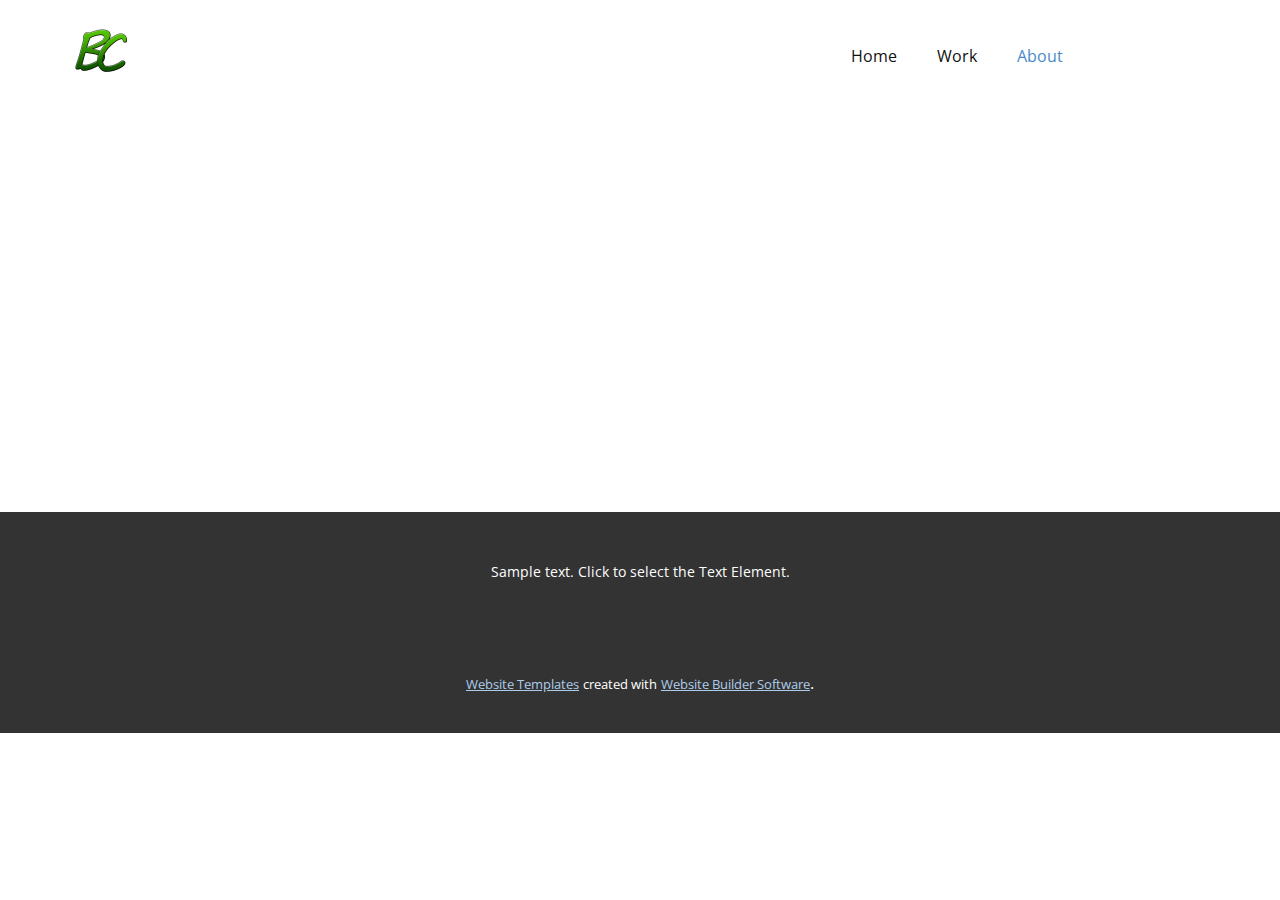
==== About.html @ 8fad39c1 "initial site" ====
<!DOCTYPE html>
<html style="font-size: 16px;" lang="en"><head>
    <meta name="viewport" content="width=device-width, initial-scale=1.0">
    <meta charset="utf-8">
    <meta name="keywords" content="">
    <meta name="description" content="">
    <title>About</title>
    <link rel="stylesheet" href="nicepage.css" media="screen">
<link rel="stylesheet" href="About.css" media="screen">
    <script class="u-script" type="text/javascript" src="jquery.js" defer=""></script>
    <script class="u-script" type="text/javascript" src="nicepage.js" defer=""></script>
    <meta name="generator" content="Nicepage 6.0.3, nicepage.com">
    <link id="u-theme-google-font" rel="stylesheet" href="https://fonts.googleapis.com/css?family=Roboto:100,100i,300,300i,400,400i,500,500i,700,700i,900,900i|Open+Sans:300,300i,400,400i,500,500i,600,600i,700,700i,800,800i">
    
    
    
    <script type="application/ld+json">{
		"@context": "http://schema.org",
		"@type": "Organization",
		"name": "Bengine",
		"logo": "images/cropped-icon.png"
}</script>
    <meta name="theme-color" content="#478ac9">
    <meta property="og:title" content="About">
    <meta property="og:description" content="">
    <meta property="og:type" content="website">
  <meta data-intl-tel-input-cdn-path="intlTelInput/"></head>
  <body data-path-to-root="./" data-include-products="false" class="u-body u-xl-mode" data-lang="en"><header class="u-clearfix u-header u-header" id="sec-f597"><div class="u-clearfix u-sheet u-sheet-1">
        <a href="https://nicepage.com" class="u-image u-logo u-image-1" data-image-width="512" data-image-height="512">
          <img src="images/cropped-icon.png" class="u-logo-image u-logo-image-1">
        </a>
        <nav class="u-menu u-menu-dropdown u-offcanvas u-menu-1">
          <div class="menu-collapse" style="font-size: 1rem; letter-spacing: 0px;">
            <a class="u-button-style u-custom-left-right-menu-spacing u-custom-padding-bottom u-custom-top-bottom-menu-spacing u-nav-link u-text-active-palette-1-base u-text-hover-palette-2-base" href="#">
              <svg class="u-svg-link" viewBox="0 0 24 24"><use xmlns:xlink="http://www.w3.org/1999/xlink" xlink:href="#menu-hamburger"></use></svg>
              <svg class="u-svg-content" version="1.1" id="menu-hamburger" viewBox="0 0 16 16" x="0px" y="0px" xmlns:xlink="http://www.w3.org/1999/xlink" xmlns="http://www.w3.org/2000/svg"><g><rect y="1" width="16" height="2"></rect><rect y="7" width="16" height="2"></rect><rect y="13" width="16" height="2"></rect>
</g></svg>
            </a>
          </div>
          <div class="u-custom-menu u-nav-container">
            <ul class="u-nav u-unstyled u-nav-1"><li class="u-nav-item"><a class="u-button-style u-nav-link u-text-active-palette-1-base u-text-hover-palette-2-base" href="Home.html" style="padding: 10px 20px;">Home</a>
</li><li class="u-nav-item"><a class="u-button-style u-nav-link u-text-active-palette-1-base u-text-hover-palette-2-base" href="Work.html" style="padding: 10px 20px;">Work</a><div class="u-nav-popup"><ul class="u-h-spacing-20 u-nav u-unstyled u-v-spacing-10"><li class="u-nav-item"><a class="u-button-style u-nav-link u-white" href="Companies/tecmo-koei.html">Tecmo Koei Canada</a>
</li><li class="u-nav-item"><a class="u-button-style u-nav-link u-white" href="Companies/glu-mobile.html">Glu Mobile</a>
</li><li class="u-nav-item"><a class="u-button-style u-nav-link u-white" href="Companies/you-i-tv.html">You.i TV</a>
</li><li class="u-nav-item"><a class="u-button-style u-nav-link u-white" href="Companies/warnermedia.html">WarnerMedia</a>
</li></ul>
</div>
</li><li class="u-nav-item"><a class="u-button-style u-nav-link u-text-active-palette-1-base u-text-hover-palette-2-base" href="About.html" style="padding: 10px 20px;">About</a>
</li></ul>
          </div>
          <div class="u-custom-menu u-nav-container-collapse">
            <div class="u-black u-container-style u-inner-container-layout u-opacity u-opacity-95 u-sidenav">
              <div class="u-inner-container-layout u-sidenav-overflow">
                <div class="u-menu-close"></div>
                <ul class="u-align-center u-nav u-popupmenu-items u-unstyled u-nav-3"><li class="u-nav-item"><a class="u-button-style u-nav-link" href="Home.html">Home</a>
</li><li class="u-nav-item"><a class="u-button-style u-nav-link" href="Work.html">Work</a><div class="u-nav-popup"><ul class="u-h-spacing-20 u-nav u-unstyled u-v-spacing-10"><li class="u-nav-item"><a class="u-button-style u-nav-link" href="Companies/tecmo-koei.html">Tecmo Koei Canada</a>
</li><li class="u-nav-item"><a class="u-button-style u-nav-link" href="Companies/glu-mobile.html">Glu Mobile</a>
</li><li class="u-nav-item"><a class="u-button-style u-nav-link" href="Companies/you-i-tv.html">You.i TV</a>
</li><li class="u-nav-item"><a class="u-button-style u-nav-link" href="Companies/warnermedia.html">WarnerMedia</a>
</li></ul>
</div>
</li><li class="u-nav-item"><a class="u-button-style u-nav-link" href="About.html">About</a>
</li></ul>
              </div>
            </div>
            <div class="u-black u-menu-overlay u-opacity u-opacity-70"></div>
          </div>
        </nav>
      </div></header>
    <section class="u-clearfix u-section-1" id="sec-92ca">
      <div class="u-clearfix u-sheet u-sheet-1"></div>
    </section>
    
    
    
    <footer class="u-align-center u-clearfix u-footer u-grey-80 u-footer" id="sec-76fb"><div class="u-clearfix u-sheet u-sheet-1">
        <p class="u-small-text u-text u-text-variant u-text-1">Sample text. Click to select the Text Element.</p>
      </div></footer>
    <section class="u-backlink u-clearfix u-grey-80">
      <a class="u-link" href="https://nicepage.com/website-templates" target="_blank">
        <span>Website Templates</span>
      </a>
      <p class="u-text">
        <span>created with</span>
      </p>
      <a class="u-link" href="" target="_blank">
        <span>Website Builder Software</span>
      </a>. 
    </section>
  
</body></html>
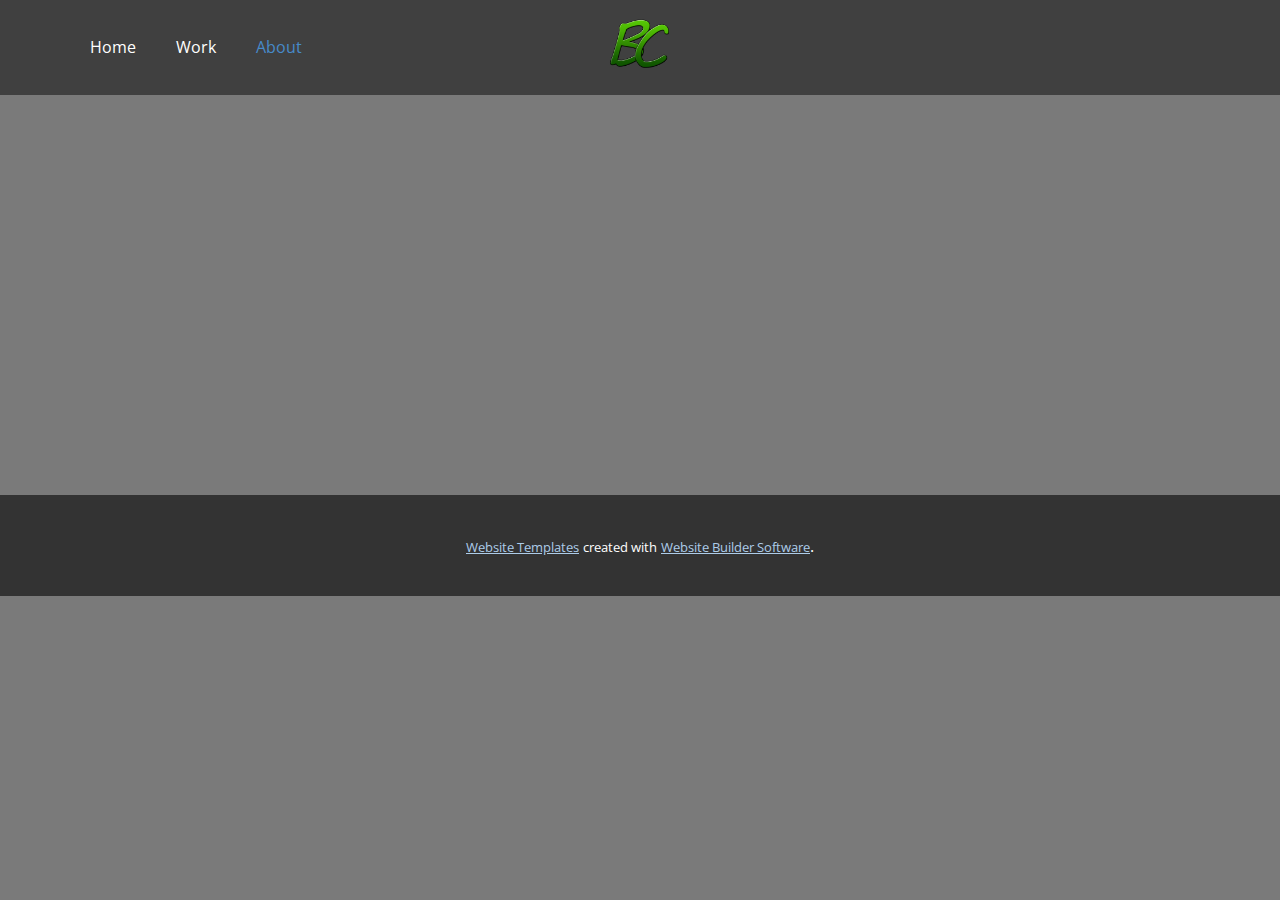
==== commit 3fe0193a: "Added wbd - Updated style" ====
--- a/About.html
+++ b/About.html
@@ -25,38 +25,40 @@
     <meta property="og:description" content="">
     <meta property="og:type" content="website">
   <meta data-intl-tel-input-cdn-path="intlTelInput/"></head>
-  <body data-path-to-root="./" data-include-products="false" class="u-body u-xl-mode" data-lang="en"><header class="u-clearfix u-header u-header" id="sec-f597"><div class="u-clearfix u-sheet u-sheet-1">
+  <body data-path-to-root="./" data-include-products="false" class="u-body u-xl-mode" data-lang="en"><header class="u-clearfix u-grey-75 u-header u-header" id="sec-f597"><div class="u-clearfix u-sheet u-sheet-1">
         <a href="https://nicepage.com" class="u-image u-logo u-image-1" data-image-width="512" data-image-height="512">
           <img src="images/cropped-icon.png" class="u-logo-image u-logo-image-1">
         </a>
-        <nav class="u-menu u-menu-dropdown u-offcanvas u-menu-1">
-          <div class="menu-collapse" style="font-size: 1rem; letter-spacing: 0px;">
-            <a class="u-button-style u-custom-left-right-menu-spacing u-custom-padding-bottom u-custom-top-bottom-menu-spacing u-nav-link u-text-active-palette-1-base u-text-hover-palette-2-base" href="#">
-              <svg class="u-svg-link" viewBox="0 0 24 24"><use xmlns:xlink="http://www.w3.org/1999/xlink" xlink:href="#menu-hamburger"></use></svg>
-              <svg class="u-svg-content" version="1.1" id="menu-hamburger" viewBox="0 0 16 16" x="0px" y="0px" xmlns:xlink="http://www.w3.org/1999/xlink" xmlns="http://www.w3.org/2000/svg"><g><rect y="1" width="16" height="2"></rect><rect y="7" width="16" height="2"></rect><rect y="13" width="16" height="2"></rect>
-</g></svg>
+        <nav class="u-align-left u-menu u-menu-dropdown u-offcanvas u-menu-1">
+          <div class="menu-collapse" style="font-size: 1rem;">
+            <a class="u-button-style u-nav-link" href="#">
+              <svg class="u-svg-link" preserveAspectRatio="xMidYMin slice" viewBox="0 0 302 302" style=""><use xmlns:xlink="http://www.w3.org/1999/xlink" xlink:href="#svg-8a8f"></use></svg>
+              <svg xmlns="http://www.w3.org/2000/svg" xmlns:xlink="http://www.w3.org/1999/xlink" version="1.1" id="svg-8a8f" x="0px" y="0px" viewBox="0 0 302 302" style="enable-background:new 0 0 302 302;" xml:space="preserve" class="u-svg-content"><g><rect y="36" width="302" height="30"></rect><rect y="236" width="302" height="30"></rect><rect y="136" width="302" height="30"></rect>
+</g><g></g><g></g><g></g><g></g><g></g><g></g><g></g><g></g><g></g><g></g><g></g><g></g><g></g><g></g><g></g></svg>
             </a>
           </div>
           <div class="u-custom-menu u-nav-container">
             <ul class="u-nav u-unstyled u-nav-1"><li class="u-nav-item"><a class="u-button-style u-nav-link u-text-active-palette-1-base u-text-hover-palette-2-base" href="Home.html" style="padding: 10px 20px;">Home</a>
-</li><li class="u-nav-item"><a class="u-button-style u-nav-link u-text-active-palette-1-base u-text-hover-palette-2-base" href="Work.html" style="padding: 10px 20px;">Work</a><div class="u-nav-popup"><ul class="u-h-spacing-20 u-nav u-unstyled u-v-spacing-10"><li class="u-nav-item"><a class="u-button-style u-nav-link u-white" href="Companies/tecmo-koei.html">Tecmo Koei Canada</a>
+</li><li class="u-nav-item"><a class="u-button-style u-nav-link u-text-active-palette-1-base u-text-hover-palette-2-base" href="Work.html" style="padding: 10px 20px;">Work</a><div class="u-nav-popup"><ul class="u-h-spacing-20 u-nav u-unstyled u-v-spacing-10 u-nav-2"><li class="u-nav-item"><a class="u-button-style u-nav-link u-white" href="Companies/tecmo-koei.html">Tecmo Koei Canada</a>
 </li><li class="u-nav-item"><a class="u-button-style u-nav-link u-white" href="Companies/glu-mobile.html">Glu Mobile</a>
 </li><li class="u-nav-item"><a class="u-button-style u-nav-link u-white" href="Companies/you-i-tv.html">You.i TV</a>
 </li><li class="u-nav-item"><a class="u-button-style u-nav-link u-white" href="Companies/warnermedia.html">WarnerMedia</a>
+</li><li class="u-nav-item"><a class="u-button-style u-nav-link u-white" href="Companies/wbd.html">Warner Bros. Discovery</a>
 </li></ul>
 </div>
 </li><li class="u-nav-item"><a class="u-button-style u-nav-link u-text-active-palette-1-base u-text-hover-palette-2-base" href="About.html" style="padding: 10px 20px;">About</a>
 </li></ul>
           </div>
           <div class="u-custom-menu u-nav-container-collapse">
-            <div class="u-black u-container-style u-inner-container-layout u-opacity u-opacity-95 u-sidenav">
+            <div class="u-align-center u-black u-container-style u-inner-container-layout u-opacity u-opacity-95 u-sidenav">
               <div class="u-inner-container-layout u-sidenav-overflow">
                 <div class="u-menu-close"></div>
                 <ul class="u-align-center u-nav u-popupmenu-items u-unstyled u-nav-3"><li class="u-nav-item"><a class="u-button-style u-nav-link" href="Home.html">Home</a>
-</li><li class="u-nav-item"><a class="u-button-style u-nav-link" href="Work.html">Work</a><div class="u-nav-popup"><ul class="u-h-spacing-20 u-nav u-unstyled u-v-spacing-10"><li class="u-nav-item"><a class="u-button-style u-nav-link" href="Companies/tecmo-koei.html">Tecmo Koei Canada</a>
+</li><li class="u-nav-item"><a class="u-button-style u-nav-link" href="Work.html">Work</a><div class="u-nav-popup"><ul class="u-h-spacing-20 u-nav u-unstyled u-v-spacing-10 u-nav-4"><li class="u-nav-item"><a class="u-button-style u-nav-link" href="Companies/tecmo-koei.html">Tecmo Koei Canada</a>
 </li><li class="u-nav-item"><a class="u-button-style u-nav-link" href="Companies/glu-mobile.html">Glu Mobile</a>
 </li><li class="u-nav-item"><a class="u-button-style u-nav-link" href="Companies/you-i-tv.html">You.i TV</a>
 </li><li class="u-nav-item"><a class="u-button-style u-nav-link" href="Companies/warnermedia.html">WarnerMedia</a>
+</li><li class="u-nav-item"><a class="u-button-style u-nav-link" href="Companies/wbd.html">Warner Bros. Discovery</a>
 </li></ul>
 </div>
 </li><li class="u-nav-item"><a class="u-button-style u-nav-link" href="About.html">About</a>
@@ -73,9 +75,7 @@
     
     
     
-    <footer class="u-align-center u-clearfix u-footer u-grey-80 u-footer" id="sec-76fb"><div class="u-clearfix u-sheet u-sheet-1">
-        <p class="u-small-text u-text u-text-variant u-text-1">Sample text. Click to select the Text Element.</p>
-      </div></footer>
+    
     <section class="u-backlink u-clearfix u-grey-80">
       <a class="u-link" href="https://nicepage.com/website-templates" target="_blank">
         <span>Website Templates</span>
--- a/nicepage.css
+++ b/nicepage.css
@@ -25684,8 +25684,8 @@
   color: #ffffff;
 }
 .u-body {
-  color: #111111;
-  background-color: #ffffff;
+  color: #ffffff;
+  background-color: #7a7a7a;
   --effect-scale: 1.1;
 }
 /*end-variables color*/
@@ -41963,7 +41963,199 @@
 
 /*begin-variables sitestylecss*/
 
+.u-custom-color-1,
+        .u-body.u-custom-color-1,
+        section.u-custom-color-1:before,
+        .u-custom-color-1 > .u-audio-main-layout-wrapper:before,
+        .u-custom-color-1 > .u-container-layout:before,
+        .u-custom-color-1 > .u-inner-container-layout:before,
+        .u-custom-color-1.u-sidenav:before,
+        .u-container-layout.u-container-layout.u-custom-color-1:before,
+        .u-table-alt-custom-color-1 tr:nth-child(even)
+        {
+            color: #ffffff;
+            background-color: #24720b;
+        }
 
+        .u-input.u-custom-color-1,
+        .u-field-input.u-custom-color-1,
+        .u-button-style.u-custom-color-1,
+        .u-button-style.u-custom-color-1[class*="u-border-"]
+        {
+            color: #ffffff !important;
+            background-color: #24720b !important;
+        }
+
+        .u-button-style.u-custom-color-1:hover,
+        .u-button-style.u-custom-color-1[class*="u-border-"]:hover,
+        .u-button-style.u-custom-color-1:focus,
+        .u-button-style.u-custom-color-1[class*="u-border-"]:focus,
+        .u-button-style.u-button-style.u-custom-color-1:active,
+        .u-button-style.u-button-style.u-custom-color-1[class*="u-border-"]:active,
+        .u-button-style.u-button-style.u-custom-color-1.active,
+        .u-button-style.u-button-style.u-custom-color-1[class*="u-border-"].active,
+        li.active > .u-button-style.u-button-style.u-custom-color-1,
+        li.active > .u-button-style.u-button-style.u-custom-color-1[class*="u-border-"]
+        {
+            color: #ffffff !important;
+            background-color: #20670a !important;
+        }
+
+        .u-hover-custom-color-1:hover,
+        .u-hover-custom-color-1[class*="u-border-"]:hover,
+        .u-hover-custom-color-1:focus,
+        .u-hover-custom-color-1[class*="u-border-"]:focus,
+        .u-active-custom-color-1.u-active.u-active,
+        .u-active-custom-color-1[class*="u-border-"].u-active.u-active,
+        a.u-button-style.u-hover-custom-color-1:hover,
+        a.u-button-style.u-hover-custom-color-1.hover,
+        a.u-button-style.u-hover-custom-color-1[class*="u-border-"]:hover,
+        a.u-button-style.u-hover-custom-color-1[class*="u-border-"].hover,
+        a.u-button-style:hover > .u-hover-custom-color-1,
+        a.u-button-style:hover > .u-hover-custom-color-1[class*="u-border-"],
+        a.u-button-style.u-hover-custom-color-1:focus,
+        a.u-button-style.u-hover-custom-color-1[class*="u-border-"]:focus,
+        a.u-button-style.u-button-style.u-active-custom-color-1:active,
+        a.u-button-style.u-button-style.u-active-custom-color-1[class*="u-border-"]:active,
+        a.u-button-style.u-button-style.u-active-custom-color-1.active,
+        a.u-button-style.u-button-style.u-active-custom-color-1[class*="u-border-"].active,
+        a.u-button-style.u-button-style.active > .u-active-custom-color-1,
+        a.u-button-style.u-button-style.active > .u-active-custom-color-1[class*="u-border-"],
+        li.active > a.u-button-style.u-button-style.u-active-custom-color-1,
+        li.active > a.u-button-style.u-button-style.u-active-custom-color-1[class*="u-border-"],
+        input.u-field-input.u-field-input.u-active-custom-color-1:checked
+        {
+            color: #ffffff !important;
+            background-color: #24720b !important;
+        }
+
+        a.u-link.u-hover-custom-color-1:hover {
+            color: #24720b !important;
+        }
+
+        
+
+        
+        .u-border-custom-color-1,
+        .u-border-custom-color-1.u-input,
+        .u-border-custom-color-1.u-field-input.u-field-input,
+        .u-separator-custom-color-1:after
+        {
+            border-color: #24720b;
+            stroke: #24720b;
+        }
+
+        .u-button-style.u-border-custom-color-1
+        {
+            border-color: #24720b !important;
+            color: #24720b !important;
+            background-color: transparent !important;
+        }
+
+        .u-button-style.u-border-custom-color-1:hover,
+        .u-button-style.u-border-custom-color-1:focus
+        {
+            border-color: transparent !important;
+            color: #20670a !important;
+            background-color: transparent !important;
+        }
+
+        .u-border-hover-custom-color-1:hover,
+        .u-border-hover-custom-color-1:focus,
+        .u-border-active-custom-color-1.u-active.u-active,
+        a.u-button-style.u-border-hover-custom-color-1:hover,
+        a.u-button-style:hover > .u-border-hover-custom-color-1,
+        a.u-button-style.u-border-hover-custom-color-1:focus,
+        a.u-button-style.u-button-style.u-border-active-custom-color-1:active,
+        a.u-button-style.u-button-style.u-border-active-custom-color-1.active,
+        a.u-button-style.u-button-style.active > .u-border-active-custom-color-1,
+        li.active > a.u-button-style.u-button-style.u-border-active-custom-color-1,
+        input.u-field-input.u-field-input.u-border-active-custom-color-1:checked
+        {
+            color: #24720b !important;
+            border-color: #24720b !important;
+        }
+
+        .u-link.u-border-custom-color-1[class*="u-border-"]
+        {
+            border-color: #24720b !important;
+        }
+
+        .u-link.u-border-custom-color-1[class*="u-border-"]:hover
+        {
+            border-color: #20670a !important;
+        }
+        
+
+        
+        .u-text-custom-color-1,
+        .u-input.u-text-custom-color-1,
+        .u-input.u-text-custom-color-1[class*="u-border-"],
+        li.active > a.u-button-style.u-text-custom-color-1,
+        li.active > a.u-button-style.u-text-custom-color-1[class*="u-border-"],
+        a.u-button-style.u-text-custom-color-1,
+        a.u-button-style.u-text-custom-color-1[class*="u-border-"]
+        {
+            color: #24720b !important;
+        }
+
+        a.u-button-style.u-text-custom-color-1:hover,
+        a.u-button-style.u-text-custom-color-1[class*="u-border-"]:hover,
+        a.u-button-style.u-text-custom-color-1:focus,
+        a.u-button-style.u-text-custom-color-1[class*="u-border-"]:focus,
+        a.u-button-style.u-button-style.u-text-custom-color-1:active,
+        a.u-button-style.u-button-style.u-text-custom-color-1[class*="u-border-"]:active,
+        a.u-button-style.u-button-style.u-text-custom-color-1.active,
+        a.u-button-style.u-button-style.u-text-custom-color-1[class*="u-border-"].active
+        {
+            color: #20670a !important;
+        }
+
+        a.u-button-style:hover > .u-text-hover-custom-color-1,
+        a.u-button-style:hover > .u-text-hover-custom-color-1[class*="u-border-"],
+        a.u-button-style.u-button-style.u-text-hover-custom-color-1:hover,
+        a.u-button-style.u-button-style.u-text-hover-custom-color-1[class*="u-border-"]:hover,
+        a.u-button-style.u-button-style.u-button-style.u-text-hover-custom-color-1.active,
+        a.u-button-style.u-button-style.u-button-style.u-text-hover-custom-color-1[class*="u-border-"].active,
+        a.u-button-style.u-button-style.u-button-style.u-text-hover-custom-color-1:active,
+        a.u-button-style.u-button-style.u-button-style.u-text-hover-custom-color-1[class*="u-border-"]:active,
+        a.u-button-style.u-button-style.u-text-hover-custom-color-1:focus,
+        a.u-button-style.u-button-style.u-text-hover-custom-color-1[class*="u-border-"]:focus,
+        a.u-button-style.u-button-style.u-button-style.u-button-style.u-text-active-custom-color-1:active,
+        a.u-button-style.u-button-style.u-button-style.u-button-style.u-text-active-custom-color-1[class*="u-border-"]:active,
+        a.u-button-style.u-button-style.u-button-style.u-button-style.u-text-active-custom-color-1.active,
+        a.u-button-style.u-button-style.u-button-style.u-button-style.u-text-active-custom-color-1[class*="u-border-"].active,
+        a.u-button-style.u-button-style.active > .u-text-active-custom-color-1,
+        a.u-button-style.u-button-style.active > .u-text-active-custom-color-1[class*="u-border-"],
+        :not(.level-2) > .u-nav > .u-nav-item > a.u-nav-link.u-text-hover-custom-color-1:hover,
+        :not(.level-2) > .u-nav > .u-nav-item > a.u-nav-link.u-nav-link.u-text-active-custom-color-1.active,
+        .u-text-hover-custom-color-1.u-language-url:hover,
+        .u-text-hover-custom-color-1 .u-language-url:hover,
+        .u-text-hover-custom-color-1.u-carousel-control:hover,
+        .u-popupmenu-items.u-text-hover-custom-color-1 .u-nav-link:hover,
+        .u-popupmenu-items.u-popupmenu-items.u-text-active-custom-color-1 .u-nav-link.active
+        {
+            color: #24720b !important;
+        }
+
+        .u-text-custom-color-1 .u-svg-link,
+        .u-text-hover-custom-color-1:hover .u-svg-link,
+        .u-button-style:hover > .u-text-hover-custom-color-1 .u-svg-link,
+        .u-button-style.u-button-style.active > .u-text-active-custom-color-1 .u-svg-link,
+        .u-text-hover-custom-color-1:focus .u-svg-link
+        {
+            fill: #24720b;
+        }
+
+        .u-link.u-text-custom-color-1:hover
+        {
+            color: #20670a !important;
+        }
+
+        a.u-link.u-text-hover-custom-color-1:hover
+        {
+            color: #24720b !important;
+        }
 
         .u-body
         {
@@ -42069,6 +42261,7 @@
         --theme-sheet-width-md: 720px;
         --theme-sheet-width-sm: 540px;
         --theme-sheet-width-xs: 340px;
+        
         
         
         
@@ -42224,6 +42417,10 @@
         margin-top: 20px;
         margin-bottom: 20px;
         line-height: 1.6;
+        }
+        .u-body
+        {
+        background-attachment: fixed;
         }
         .u-input
         {
@@ -42522,25 +42719,25 @@
         /** color-rules **/
 
         /** alt-color-rules **/
-        .u-body-color a,.u-palette-1-base a,.u-palette-1-dark-3 a,.u-palette-1-dark-2 a,.u-palette-1-dark-1 a,.u-palette-1 a,.u-palette-1-light-1 a,.u-palette-2-base a,.u-palette-2-dark-3 a,.u-palette-2-dark-2 a,.u-palette-2-dark-1 a,.u-palette-2 a,.u-palette-2-light-1 a,.u-palette-3-dark-3 a,.u-palette-3-dark-2 a,.u-palette-3-dark-1 a,.u-palette-4-base a,.u-palette-4-dark-3 a,.u-palette-4-dark-2 a,.u-palette-4-dark-1 a,.u-palette-5-dark-3 a,.u-palette-5-dark-2 a,.u-palette-5-dark-1 a,.u-grey-40 a,.u-grey-30 a,.u-grey-90 a,.u-grey-80 a,.u-grey-75 a,.u-black a,.u-grey-70 a,.u-grey-60 a,.u-grey-50 a,.u-grey-dark-3 a,.u-grey-dark-2 a,.u-grey-dark-1 a,.u-grey a,.u-shading a,.u-overlap-contrast .u-header a:not(.u-nav-link):not(.u-btn)
+        .u-custom-color-1 a,.u-body-color a,.u-bg-color a,.u-palette-1-base a,.u-palette-1-dark-3 a,.u-palette-1-dark-2 a,.u-palette-1-dark-1 a,.u-palette-1 a,.u-palette-1-light-1 a,.u-palette-2-base a,.u-palette-2-dark-3 a,.u-palette-2-dark-2 a,.u-palette-2-dark-1 a,.u-palette-2 a,.u-palette-2-light-1 a,.u-palette-3-dark-3 a,.u-palette-3-dark-2 a,.u-palette-3-dark-1 a,.u-palette-4-base a,.u-palette-4-dark-3 a,.u-palette-4-dark-2 a,.u-palette-4-dark-1 a,.u-palette-5-dark-3 a,.u-palette-5-dark-2 a,.u-palette-5-dark-1 a,.u-grey-40 a,.u-grey-30 a,.u-grey-90 a,.u-grey-80 a,.u-grey-75 a,.u-black a,.u-grey-70 a,.u-grey-60 a,.u-grey-50 a,.u-grey-dark-3 a,.u-grey-dark-2 a,.u-grey-dark-1 a,.u-grey a,.u-shading a,.u-overlap-contrast .u-header a:not(.u-nav-link):not(.u-btn)
         {
         color: #adcce9;
         }
-        .u-body-color a:hover,.u-palette-1-base a:hover,.u-palette-1-dark-3 a:hover,.u-palette-1-dark-2 a:hover,.u-palette-1-dark-1 a:hover,.u-palette-1 a:hover,.u-palette-1-light-1 a:hover,.u-palette-2-base a:hover,.u-palette-2-dark-3 a:hover,.u-palette-2-dark-2 a:hover,.u-palette-2-dark-1 a:hover,.u-palette-2 a:hover,.u-palette-2-light-1 a:hover,.u-palette-3-dark-3 a:hover,.u-palette-3-dark-2 a:hover,.u-palette-3-dark-1 a:hover,.u-palette-4-base a:hover,.u-palette-4-dark-3 a:hover,.u-palette-4-dark-2 a:hover,.u-palette-4-dark-1 a:hover,.u-palette-5-dark-3 a:hover,.u-palette-5-dark-2 a:hover,.u-palette-5-dark-1 a:hover,.u-grey-40 a:hover,.u-grey-30 a:hover,.u-grey-90 a:hover,.u-grey-80 a:hover,.u-grey-75 a:hover,.u-black a:hover,.u-grey-70 a:hover,.u-grey-60 a:hover,.u-grey-50 a:hover,.u-grey-dark-3 a:hover,.u-grey-dark-2 a:hover,.u-grey-dark-1 a:hover,.u-grey a:hover
+        .u-custom-color-1 a:hover,.u-body-color a:hover,.u-bg-color a:hover,.u-palette-1-base a:hover,.u-palette-1-dark-3 a:hover,.u-palette-1-dark-2 a:hover,.u-palette-1-dark-1 a:hover,.u-palette-1 a:hover,.u-palette-1-light-1 a:hover,.u-palette-2-base a:hover,.u-palette-2-dark-3 a:hover,.u-palette-2-dark-2 a:hover,.u-palette-2-dark-1 a:hover,.u-palette-2 a:hover,.u-palette-2-light-1 a:hover,.u-palette-3-dark-3 a:hover,.u-palette-3-dark-2 a:hover,.u-palette-3-dark-1 a:hover,.u-palette-4-base a:hover,.u-palette-4-dark-3 a:hover,.u-palette-4-dark-2 a:hover,.u-palette-4-dark-1 a:hover,.u-palette-5-dark-3 a:hover,.u-palette-5-dark-2 a:hover,.u-palette-5-dark-1 a:hover,.u-grey-40 a:hover,.u-grey-30 a:hover,.u-grey-90 a:hover,.u-grey-80 a:hover,.u-grey-75 a:hover,.u-black a:hover,.u-grey-70 a:hover,.u-grey-60 a:hover,.u-grey-50 a:hover,.u-grey-dark-3 a:hover,.u-grey-dark-2 a:hover,.u-grey-dark-1 a:hover,.u-grey a:hover
         {
         color: #a1a1a1;
         }
-        .u-body-color .u-btn,.u-palette-1-base .u-btn,.u-palette-1-dark-3 .u-btn,.u-palette-1-dark-2 .u-btn,.u-palette-1-dark-1 .u-btn,.u-palette-1 .u-btn,.u-palette-1-light-1 .u-btn,.u-palette-2-base .u-btn,.u-palette-2-dark-3 .u-btn,.u-palette-2-dark-2 .u-btn,.u-palette-2-dark-1 .u-btn,.u-palette-2 .u-btn,.u-palette-2-light-1 .u-btn,.u-palette-3-dark-3 .u-btn,.u-palette-3-dark-2 .u-btn,.u-palette-3-dark-1 .u-btn,.u-palette-4-base .u-btn,.u-palette-4-dark-3 .u-btn,.u-palette-4-dark-2 .u-btn,.u-palette-4-dark-1 .u-btn,.u-palette-5-dark-3 .u-btn,.u-palette-5-dark-2 .u-btn,.u-palette-5-dark-1 .u-btn,.u-grey-40 .u-btn,.u-grey-30 .u-btn,.u-grey-90 .u-btn,.u-grey-80 .u-btn,.u-grey-75 .u-btn,.u-black .u-btn,.u-grey-70 .u-btn,.u-grey-60 .u-btn,.u-grey-50 .u-btn,.u-grey-dark-3 .u-btn,.u-grey-dark-2 .u-btn,.u-grey-dark-1 .u-btn,.u-grey .u-btn,.u-shading .u-btn,.u-overlap-contrast .u-header .u-btn
+        .u-custom-color-1 .u-btn,.u-body-color .u-btn,.u-bg-color .u-btn,.u-palette-1-base .u-btn,.u-palette-1-dark-3 .u-btn,.u-palette-1-dark-2 .u-btn,.u-palette-1-dark-1 .u-btn,.u-palette-1 .u-btn,.u-palette-1-light-1 .u-btn,.u-palette-2-base .u-btn,.u-palette-2-dark-3 .u-btn,.u-palette-2-dark-2 .u-btn,.u-palette-2-dark-1 .u-btn,.u-palette-2 .u-btn,.u-palette-2-light-1 .u-btn,.u-palette-3-dark-3 .u-btn,.u-palette-3-dark-2 .u-btn,.u-palette-3-dark-1 .u-btn,.u-palette-4-base .u-btn,.u-palette-4-dark-3 .u-btn,.u-palette-4-dark-2 .u-btn,.u-palette-4-dark-1 .u-btn,.u-palette-5-dark-3 .u-btn,.u-palette-5-dark-2 .u-btn,.u-palette-5-dark-1 .u-btn,.u-grey-40 .u-btn,.u-grey-30 .u-btn,.u-grey-90 .u-btn,.u-grey-80 .u-btn,.u-grey-75 .u-btn,.u-black .u-btn,.u-grey-70 .u-btn,.u-grey-60 .u-btn,.u-grey-50 .u-btn,.u-grey-dark-3 .u-btn,.u-grey-dark-2 .u-btn,.u-grey-dark-1 .u-btn,.u-grey .u-btn,.u-shading .u-btn,.u-overlap-contrast .u-header .u-btn
         {
         background-color: #adcce9;
         color: #000000;
         }
-        .u-body-color .u-btn:hover,.u-palette-1-base .u-btn:hover,.u-palette-1-dark-3 .u-btn:hover,.u-palette-1-dark-2 .u-btn:hover,.u-palette-1-dark-1 .u-btn:hover,.u-palette-1 .u-btn:hover,.u-palette-1-light-1 .u-btn:hover,.u-palette-2-base .u-btn:hover,.u-palette-2-dark-3 .u-btn:hover,.u-palette-2-dark-2 .u-btn:hover,.u-palette-2-dark-1 .u-btn:hover,.u-palette-2 .u-btn:hover,.u-palette-2-light-1 .u-btn:hover,.u-palette-3-dark-3 .u-btn:hover,.u-palette-3-dark-2 .u-btn:hover,.u-palette-3-dark-1 .u-btn:hover,.u-palette-4-base .u-btn:hover,.u-palette-4-dark-3 .u-btn:hover,.u-palette-4-dark-2 .u-btn:hover,.u-palette-4-dark-1 .u-btn:hover,.u-palette-5-dark-3 .u-btn:hover,.u-palette-5-dark-2 .u-btn:hover,.u-palette-5-dark-1 .u-btn:hover,.u-grey-40 .u-btn:hover,.u-grey-30 .u-btn:hover,.u-grey-90 .u-btn:hover,.u-grey-80 .u-btn:hover,.u-grey-75 .u-btn:hover,.u-black .u-btn:hover,.u-grey-70 .u-btn:hover,.u-grey-60 .u-btn:hover,.u-grey-50 .u-btn:hover,.u-grey-dark-3 .u-btn:hover,.u-grey-dark-2 .u-btn:hover,.u-grey-dark-1 .u-btn:hover,.u-grey .u-btn:hover,.u-shading .u-btn:hover,.u-overlap-contrast .u-header .u-btn:hover
+        .u-custom-color-1 .u-btn:hover,.u-body-color .u-btn:hover,.u-bg-color .u-btn:hover,.u-palette-1-base .u-btn:hover,.u-palette-1-dark-3 .u-btn:hover,.u-palette-1-dark-2 .u-btn:hover,.u-palette-1-dark-1 .u-btn:hover,.u-palette-1 .u-btn:hover,.u-palette-1-light-1 .u-btn:hover,.u-palette-2-base .u-btn:hover,.u-palette-2-dark-3 .u-btn:hover,.u-palette-2-dark-2 .u-btn:hover,.u-palette-2-dark-1 .u-btn:hover,.u-palette-2 .u-btn:hover,.u-palette-2-light-1 .u-btn:hover,.u-palette-3-dark-3 .u-btn:hover,.u-palette-3-dark-2 .u-btn:hover,.u-palette-3-dark-1 .u-btn:hover,.u-palette-4-base .u-btn:hover,.u-palette-4-dark-3 .u-btn:hover,.u-palette-4-dark-2 .u-btn:hover,.u-palette-4-dark-1 .u-btn:hover,.u-palette-5-dark-3 .u-btn:hover,.u-palette-5-dark-2 .u-btn:hover,.u-palette-5-dark-1 .u-btn:hover,.u-grey-40 .u-btn:hover,.u-grey-30 .u-btn:hover,.u-grey-90 .u-btn:hover,.u-grey-80 .u-btn:hover,.u-grey-75 .u-btn:hover,.u-black .u-btn:hover,.u-grey-70 .u-btn:hover,.u-grey-60 .u-btn:hover,.u-grey-50 .u-btn:hover,.u-grey-dark-3 .u-btn:hover,.u-grey-dark-2 .u-btn:hover,.u-grey-dark-1 .u-btn:hover,.u-grey .u-btn:hover,.u-shading .u-btn:hover,.u-overlap-contrast .u-header .u-btn:hover
         {
         background-color: #8db8e0;
         color: #ffffff;
         }
-        .u-body-color .u-btn:active,.u-palette-1-base .u-btn:active,.u-palette-1-dark-3 .u-btn:active,.u-palette-1-dark-2 .u-btn:active,.u-palette-1-dark-1 .u-btn:active,.u-palette-1 .u-btn:active,.u-palette-1-light-1 .u-btn:active,.u-palette-2-base .u-btn:active,.u-palette-2-dark-3 .u-btn:active,.u-palette-2-dark-2 .u-btn:active,.u-palette-2-dark-1 .u-btn:active,.u-palette-2 .u-btn:active,.u-palette-2-light-1 .u-btn:active,.u-palette-3-dark-3 .u-btn:active,.u-palette-3-dark-2 .u-btn:active,.u-palette-3-dark-1 .u-btn:active,.u-palette-4-base .u-btn:active,.u-palette-4-dark-3 .u-btn:active,.u-palette-4-dark-2 .u-btn:active,.u-palette-4-dark-1 .u-btn:active,.u-palette-5-dark-3 .u-btn:active,.u-palette-5-dark-2 .u-btn:active,.u-palette-5-dark-1 .u-btn:active,.u-grey-40 .u-btn:active,.u-grey-30 .u-btn:active,.u-grey-90 .u-btn:active,.u-grey-80 .u-btn:active,.u-grey-75 .u-btn:active,.u-black .u-btn:active,.u-grey-70 .u-btn:active,.u-grey-60 .u-btn:active,.u-grey-50 .u-btn:active,.u-grey-dark-3 .u-btn:active,.u-grey-dark-2 .u-btn:active,.u-grey-dark-1 .u-btn:active,.u-grey .u-btn:active,.u-shading .u-btn:active,.u-overlap-contrast .u-header .u-btn:active
+        .u-custom-color-1 .u-btn:active,.u-body-color .u-btn:active,.u-bg-color .u-btn:active,.u-palette-1-base .u-btn:active,.u-palette-1-dark-3 .u-btn:active,.u-palette-1-dark-2 .u-btn:active,.u-palette-1-dark-1 .u-btn:active,.u-palette-1 .u-btn:active,.u-palette-1-light-1 .u-btn:active,.u-palette-2-base .u-btn:active,.u-palette-2-dark-3 .u-btn:active,.u-palette-2-dark-2 .u-btn:active,.u-palette-2-dark-1 .u-btn:active,.u-palette-2 .u-btn:active,.u-palette-2-light-1 .u-btn:active,.u-palette-3-dark-3 .u-btn:active,.u-palette-3-dark-2 .u-btn:active,.u-palette-3-dark-1 .u-btn:active,.u-palette-4-base .u-btn:active,.u-palette-4-dark-3 .u-btn:active,.u-palette-4-dark-2 .u-btn:active,.u-palette-4-dark-1 .u-btn:active,.u-palette-5-dark-3 .u-btn:active,.u-palette-5-dark-2 .u-btn:active,.u-palette-5-dark-1 .u-btn:active,.u-grey-40 .u-btn:active,.u-grey-30 .u-btn:active,.u-grey-90 .u-btn:active,.u-grey-80 .u-btn:active,.u-grey-75 .u-btn:active,.u-black .u-btn:active,.u-grey-70 .u-btn:active,.u-grey-60 .u-btn:active,.u-grey-50 .u-btn:active,.u-grey-dark-3 .u-btn:active,.u-grey-dark-2 .u-btn:active,.u-grey-dark-1 .u-btn:active,.u-grey .u-btn:active,.u-shading .u-btn:active,.u-overlap-contrast .u-header .u-btn:active
         {
         background-color: #8db8e0;
         color: #ffffff;
@@ -42555,13 +42752,14 @@
 }
 
 .u-header .u-sheet-1 {
-  min-height: 112px;
+  min-height: 95px;
+  margin: 0 auto;
 }
 
 .u-header .u-image-1 {
-  width: 64px;
-  height: 64px;
-  margin: 22px auto 0 0;
+  width: 73px;
+  height: 73px;
+  margin: 11px auto 0;
 }
 
 .u-header .u-logo-image-1 {
@@ -42570,39 +42768,32 @@
 }
 
 .u-header .u-menu-1 {
-  margin: -48px 127px 38px auto;
+  margin: -55px auto 30px 0;
 }
 
 .u-header .u-nav-1 {
   font-size: 1rem;
 }
 
+.u-header .u-nav-2 {
+  font-size: 1rem;
+}
+
 .u-header .u-nav-3 {
-  font-size: 1.25rem;
+  font-size: 1rem;
+}
+
+.u-header .u-nav-4 {
+  font-size: 1rem;
 }
 @media (max-width: 1199px) {
   .u-header .u-menu-1 {
-    width: auto;
-    margin-top: -50px;
-    margin-right: 91px;
-    margin-bottom: 40px;
-  }
-
-  .u-header .u-nav-1 {
-    letter-spacing: normal;
+    margin-top: -55px;
   }
 }
 
 
-@media (max-width: 575px) {
-  .u-header .u-sheet-1 {
-    min-height: 108px;
-  }
 
-  .u-header .u-menu-1 {
-    margin-right: 22px;
-  }
-}
  .u-footer {
   background-image: none;
 }
